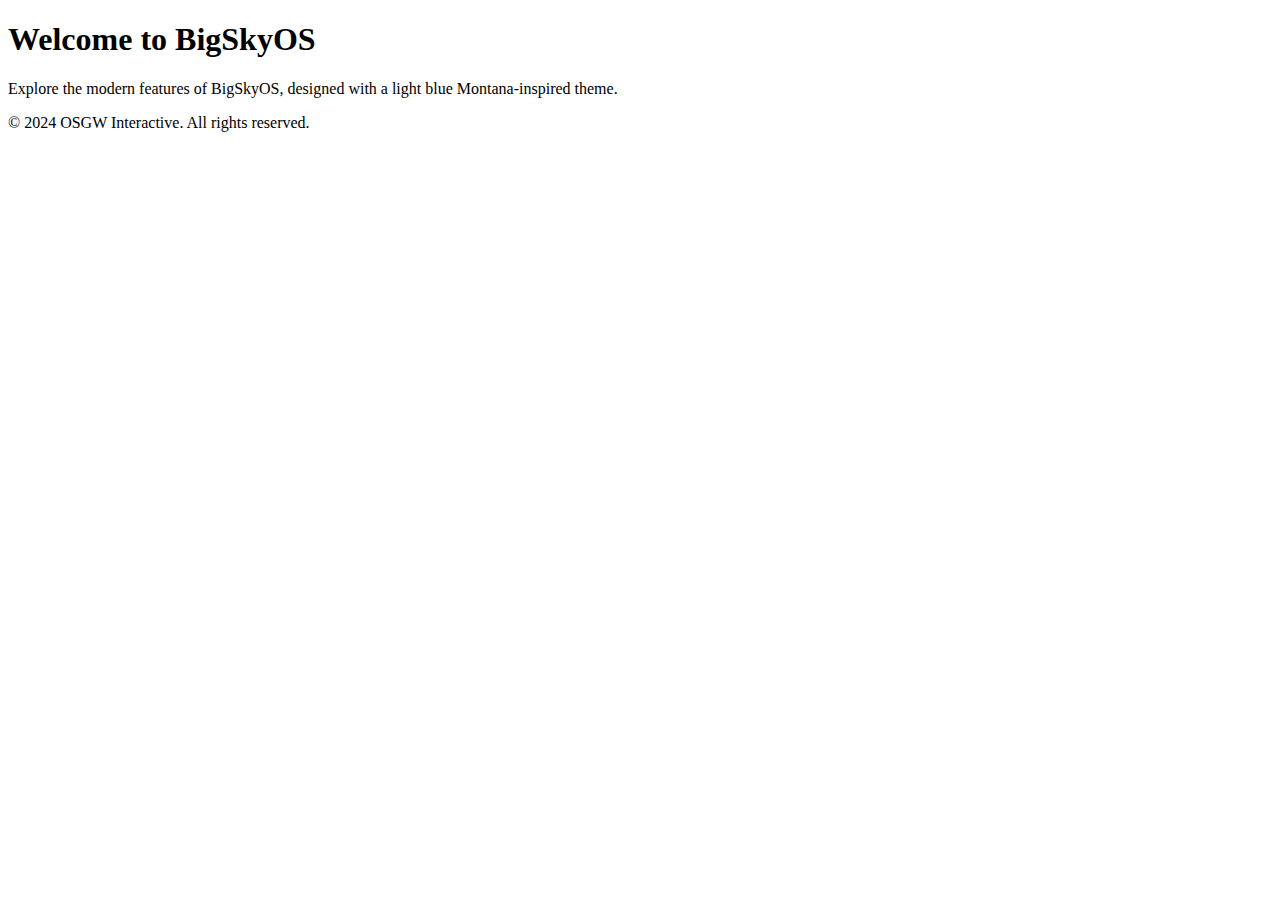
==== index.html @ 217bcc85 "Add files via upload" ====
<!DOCTYPE html>
<html lang="en">
<head>
    <meta charset="UTF-8">
    <meta name="viewport" content="width=device-width, initial-scale=1.0">
    <meta http-equiv="X-UA-Compatible" content="ie=edge">
    <meta name="description" content="Welcome to BigSkyOS, a modern operating system with a light blue Montana-inspired theme.">
    <meta name="keywords" content="BigSkyOS, operating system, OS, technology, Montana, light blue theme">
    <meta name="author" content="Justin Rankin">
    <title>BigSkyOS</title>
    <link rel="stylesheet" href="styles.css">
    <script defer src="script.js"></script>
</head>
<body>
    <header>
        <h1>Welcome to BigSkyOS</h1>
    </header>

    <main>
        <p>Explore the modern features of BigSkyOS, designed with a light blue Montana-inspired theme.</p>
    </main>

    <footer>
        <p>&copy; 2024 OSGW Interactive. All rights reserved.</p>
    </footer>
</body>
</html>
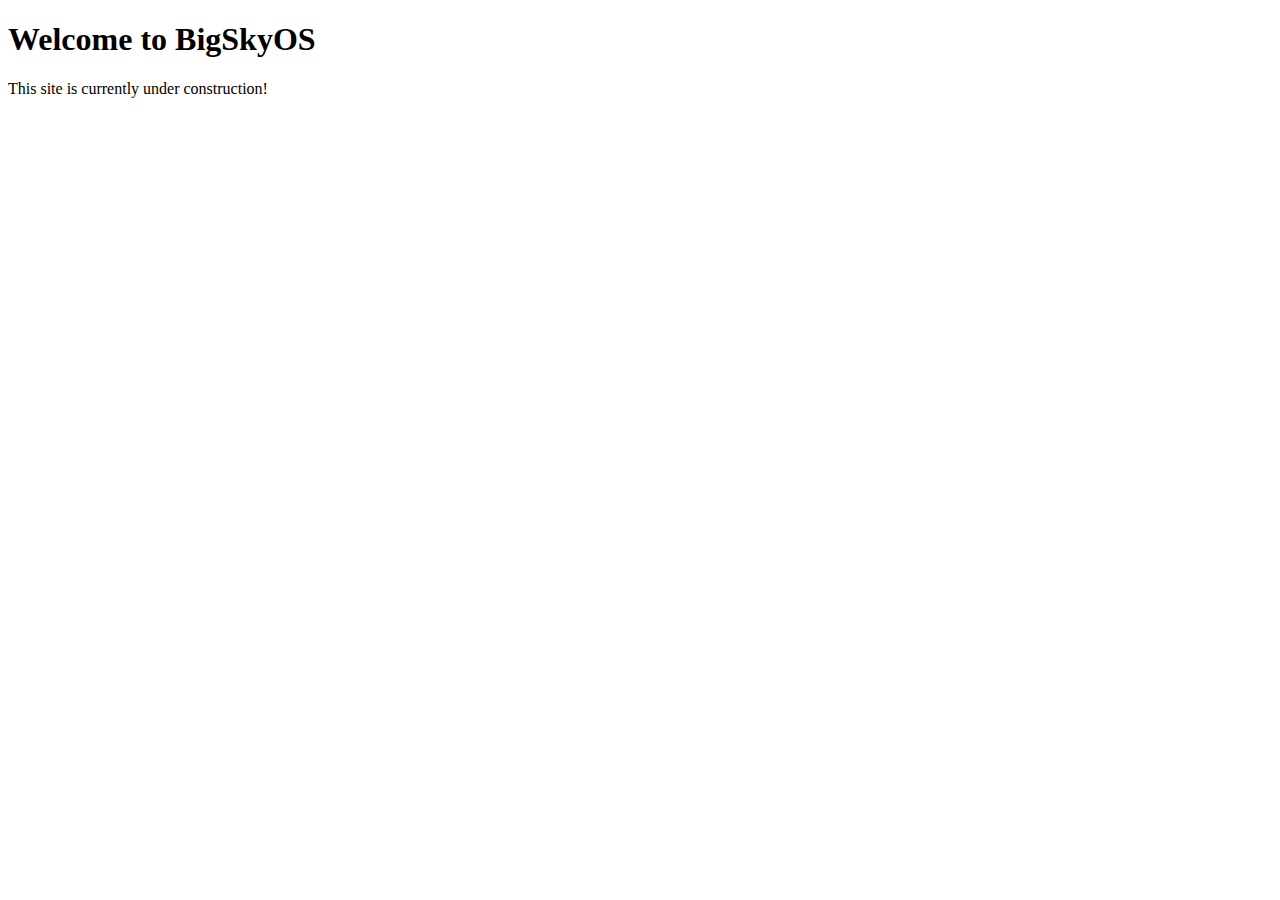
==== commit 1ddf7e18: "index.html" ====
--- a/index.html
+++ b/index.html
@@ -4,9 +4,6 @@
     <meta charset="UTF-8">
     <meta name="viewport" content="width=device-width, initial-scale=1.0">
     <meta http-equiv="X-UA-Compatible" content="ie=edge">
-    <meta name="description" content="Welcome to BigSkyOS, a modern operating system with a light blue Montana-inspired theme.">
-    <meta name="keywords" content="BigSkyOS, operating system, OS, technology, Montana, light blue theme">
-    <meta name="author" content="Justin Rankin">
     <title>BigSkyOS</title>
     <link rel="stylesheet" href="styles.css">
     <script defer src="script.js"></script>
@@ -17,11 +14,7 @@
     </header>
 
     <main>
-        <p>Explore the modern features of BigSkyOS, designed with a light blue Montana-inspired theme.</p>
+        <p>This site is currently under construction!</p>
     </main>
-
-    <footer>
-        <p>&copy; 2024 OSGW Interactive. All rights reserved.</p>
-    </footer>
 </body>
 </html>
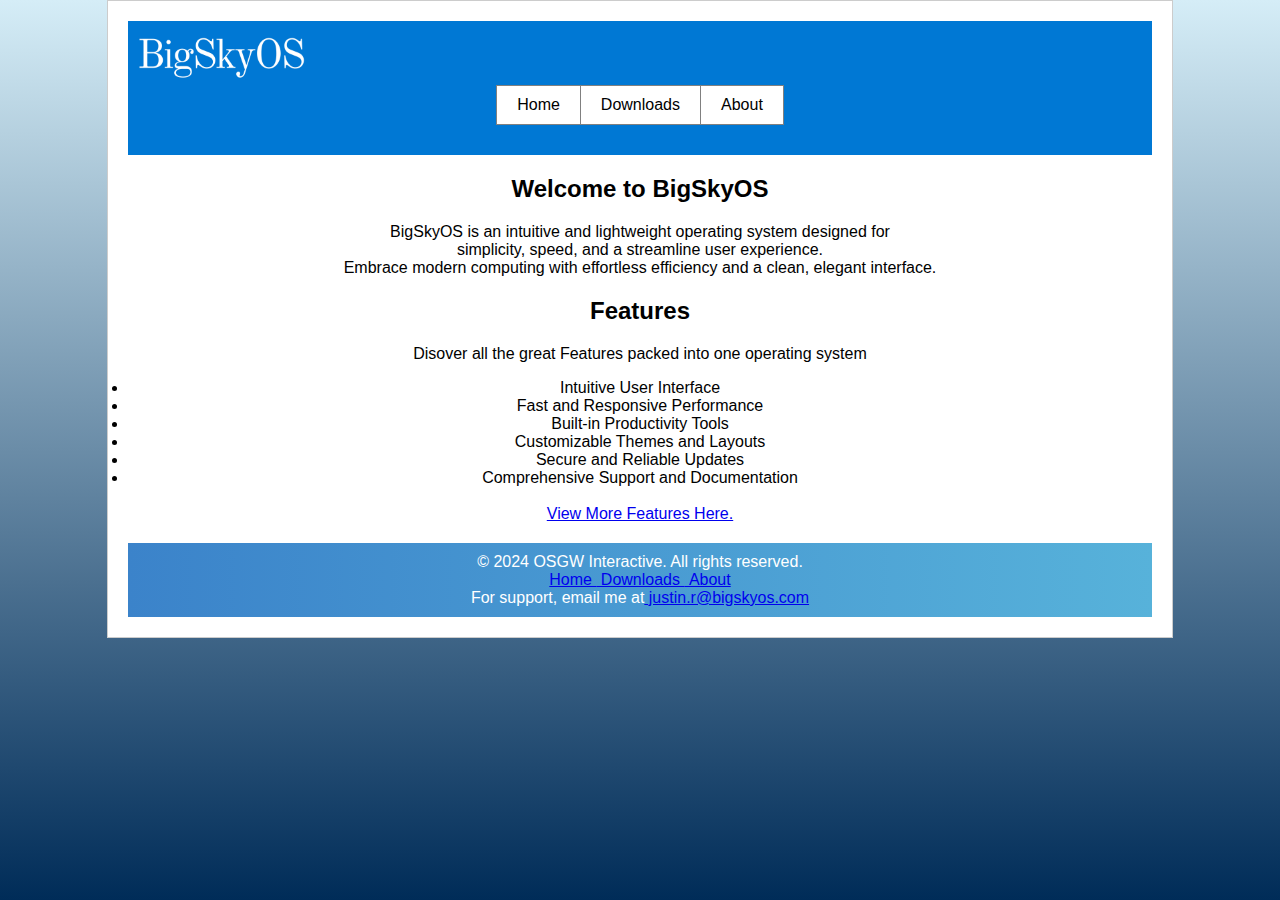
==== commit d6458c61: "Favicon" ====
--- a/index.html
+++ b/index.html
@@ -3,18 +3,49 @@
 <head>
     <meta charset="UTF-8">
     <meta name="viewport" content="width=device-width, initial-scale=1.0">
-    <meta http-equiv="X-UA-Compatible" content="ie=edge">
-    <title>BigSkyOS</title>
-    <link rel="stylesheet" href="styles.css">
-    <script defer src="script.js"></script>
+    <title>BigSkyOS - Home</title>
+    <link rel="stylesheet" href="style.css">
+    <link rel="icon" type="image/png" href="/img/favicon.png" sizes="64x64">
 </head>
 <body>
-    <header>
-        <h1>Welcome to BigSkyOS</h1>
-    </header>
-
-    <main>
-        <p>This site is currently under construction!</p>
-    </main>
+    <div class="container">
+        <header>
+            <img src ="img/BigSkyOSH1.png" alt="BigSkyOSH1" width="'200" height="50">
+            <nav>
+                <ul>
+                    <li><a href="index.html">Home</a></li>
+                    <li><a href="download.html">Downloads</a>
+                    <!--<li><a href="news.html">News</a></li>-->
+                    <li><a href="about.html">About</a>
+                </ul>
+            </nav>
+        </header>
+        
+        <main>
+            <section class="intro">
+                <h2>Welcome to BigSkyOS</h2>
+                <p>BigSkyOS is an intuitive and lightweight operating system designed for<br>simplicity, speed, and a streamline user experience.<br>Embrace modern computing with effortless efficiency and a clean, elegant interface.</p>
+            </section>
+            
+            <section class="content">
+                <h2>Features</h2>
+                <p>Disover all the great Features packed into one operating system</p>
+                    <li>Intuitive User Interface</li>
+                    <li>Fast and Responsive Performance</li>
+                    <li>Built-in Productivity Tools</li>
+                    <li>Customizable Themes and Layouts</li>
+                    <li>Secure and Reliable Updates</li>
+                    <li>Comprehensive Support and Documentation</li>
+                    <br>
+                <a href="features.html">View More Features Here.</a>
+            </section>
+        </main>
+        
+        <footer>
+            <p>&copy; 2024 OSGW Interactive. All rights reserved.</p>
+            <a href="index.html">Home </a><a href="download.html">&nbsp;Downloads </a><a href="about.html">&nbsp;About</a>
+            <p>For support, email me at<a href="mailto:justin.r@bigskyos.com">&nbsp;justin.r@bigskyos.com</a></p>
+        </footer>
+    </div>
 </body>
 </html>
--- a/style.css
+++ b/style.css
@@ -0,0 +1,87 @@
+body {
+    font-family: Arial, sans-serif;
+    background: linear-gradient(to top, #002c58, #d5edf7);
+    background-attachment: fixed;
+    margin: 0;
+    padding: 0;
+    text-align: center;
+}
+
+.container {
+    width: 80%;
+    margin: 0 auto;
+    background: #fff;
+    border: 1px solid #ccc;
+    padding: 20px;
+}
+
+header {
+    background-color: #0078d4;
+    color: #fff;
+    padding: 10px;
+    margin-bottom: 20px;
+    text-align: left;
+}
+
+header h1 {
+    margin: 0;
+}
+
+nav {
+    display: flex;
+    justify-content: center;
+    margin-bottom: 20px;
+}
+
+nav ul {
+    list-style-type: none;
+    padding: 0;
+    margin: 0;
+    display: flex;
+    border: 1px solid grey;
+}
+
+nav ul li {
+    margin: 0;
+    padding: 0;
+    border-right: 1px solid grey;
+}
+
+nav ul li:last-child {
+    border-right: none;
+}
+
+nav a {
+    background-color: #ffffff;
+    color: #000000;
+    text-decoration: none;
+    padding: 10px 20px;
+    display: block;
+    text-align: center;
+}
+
+nav ul ul {
+    display: none;
+    position: absolute;
+    top: 100%;
+    left: 0;
+    background-color: #ffffff;
+}
+
+nav ul li:hover > ul {
+    display: block;
+}
+
+main {
+    margin-bottom: 20px;
+}
+
+footer {
+    background: linear-gradient(to right, #3b83ca, #57b2da);
+    color: #ffffff;
+    padding: 10px;
+}
+
+footer p {
+    margin: 0;
+}
